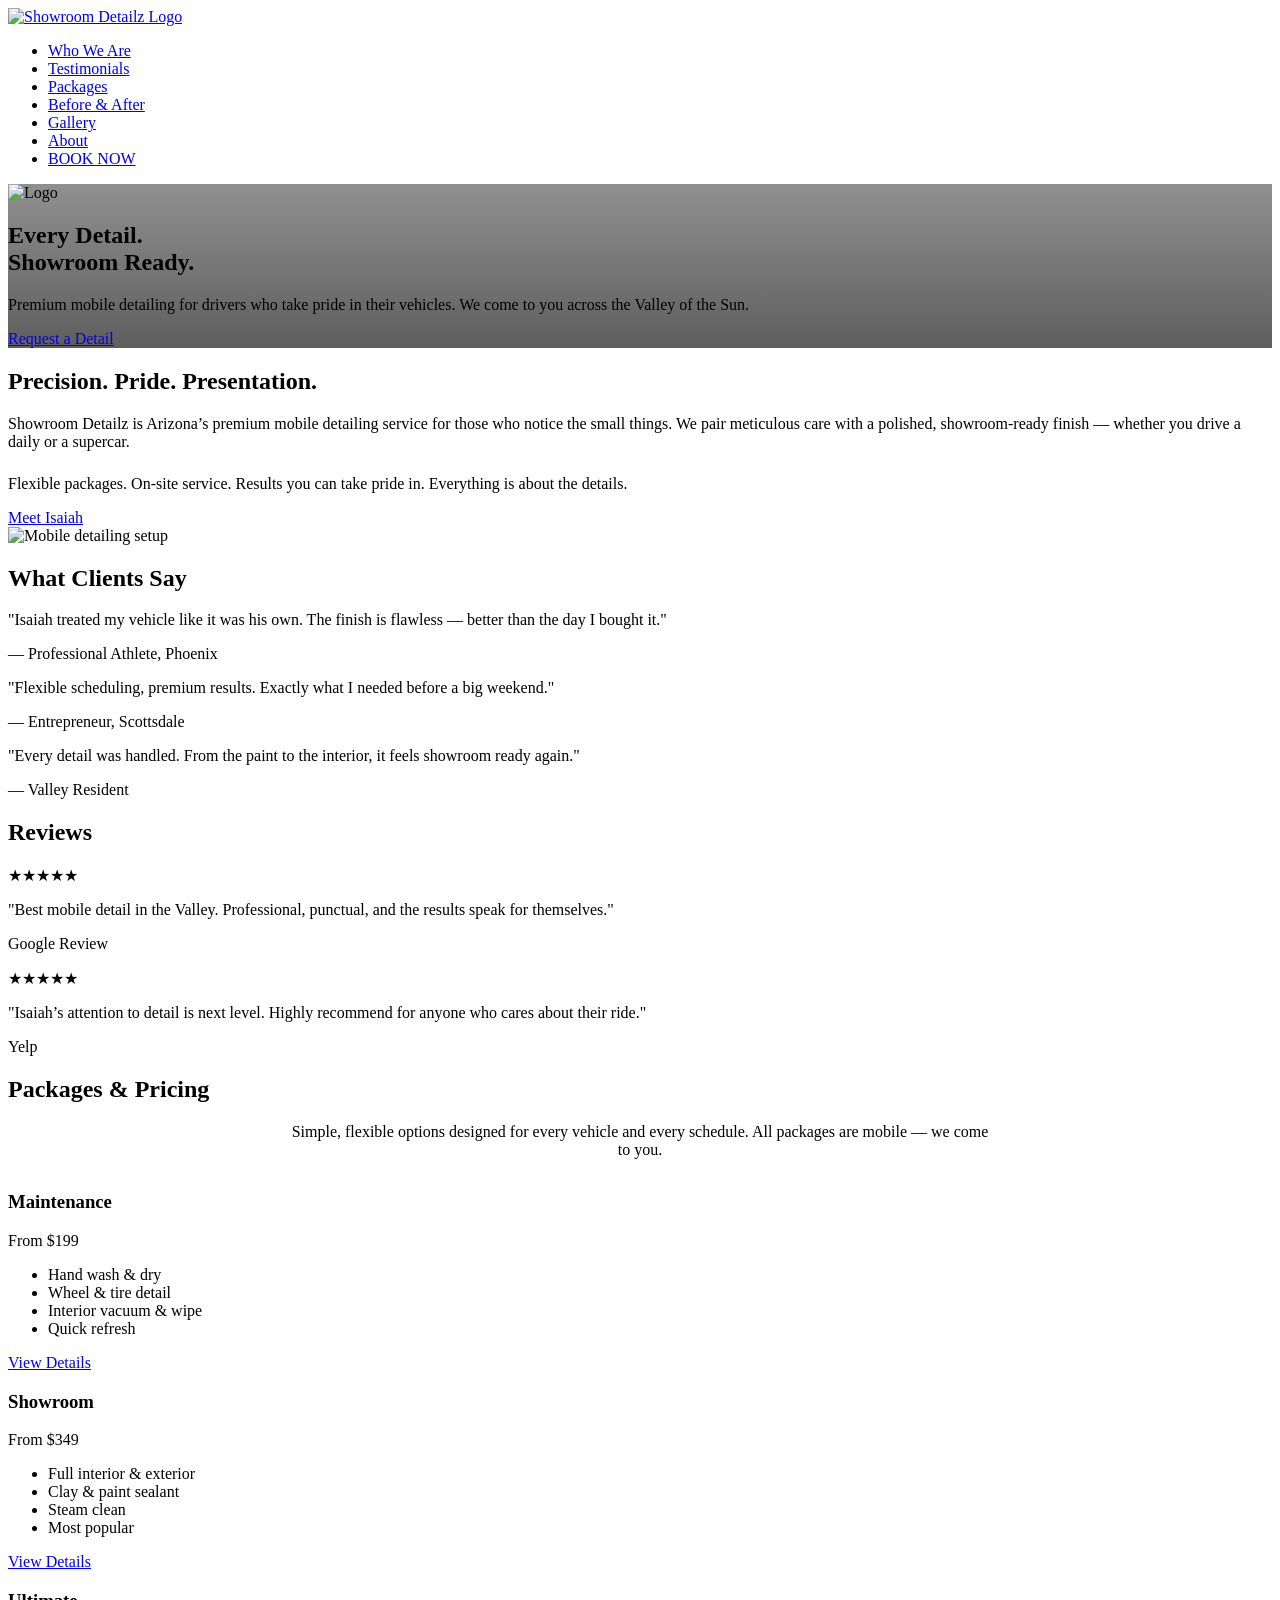
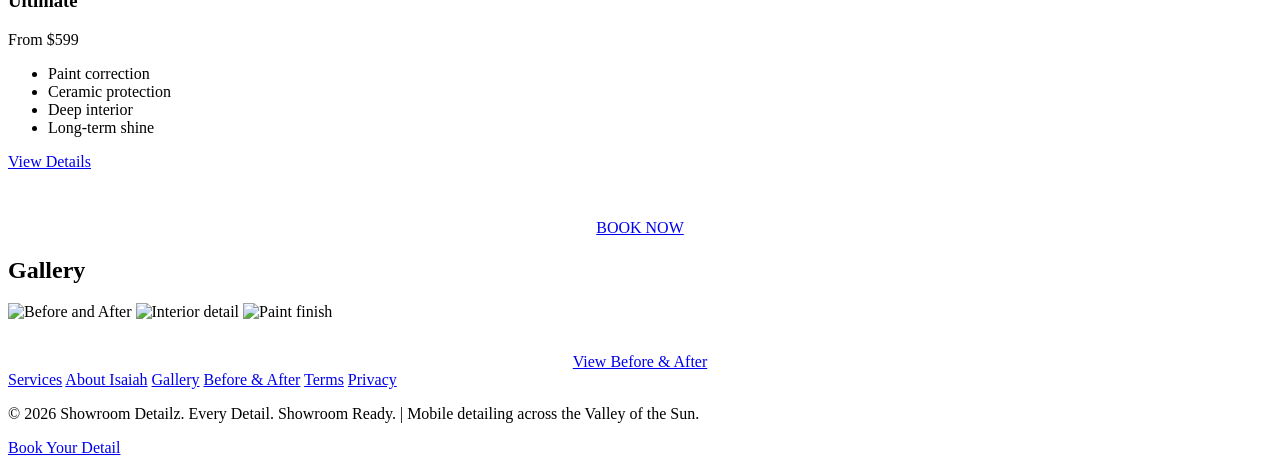
==== index.html @ 02f8d56e "Add home page" ====
<!DOCTYPE html>
<html lang="en">
<head>
  <meta charset="UTF-8">
  <meta name="viewport" content="width=device-width, initial-scale=1.0">
  <title>Showroom Detailz | Every Detail. Showroom Ready.</title>
  <link rel="stylesheet" href="style.css">
</head>
<body>
  <nav>
    <a href="index.html"><img src="imagine_images/bYyBC.jpg" alt="Showroom Detailz Logo" class="logo"></a>
    <ul class="nav-links">
      <li><a href="#who">Who We Are</a></li>
      <li><a href="#testimonials">Testimonials</a></li>
      <li><a href="#pricing">Packages</a></li>
      <li><a href="before-after.html">Before & After</a></li>
      <li><a href="gallery.html">Gallery</a></li>
      <li><a href="about.html">About</a></li>
      <li><a href="https://forms.gohighlevel.com/placeholder" class="cta-nav" target="_blank">BOOK NOW</a></li>
    </ul>
  </nav>

  <section class="hero" style="background: linear-gradient(rgba(8,8,8,0.45), rgba(8,8,8,0.65)), url('imagine_images/h9DfB.jpg') center/cover no-repeat;">
    <img src="imagine_images/bYyBC.jpg" alt="Logo" class="hero-logo">
    <h1>Every Detail.<br>Showroom Ready.</h1>
    <p>Premium mobile detailing for drivers who take pride in their vehicles. We come to you across the Valley of the Sun.</p>
    <a href="https://forms.gohighlevel.com/placeholder" class="btn" target="_blank">Request a Detail</a>
  </section>

  <section id="who" class="who-we-are">
    <div class="who-text">
      <h2>Precision. Pride. Presentation.</h2>
      <div class="gold-line" style="margin-left:0;"></div>
      <p>Showroom Detailz is Arizona’s premium mobile detailing service for those who notice the small things. We pair meticulous care with a polished, showroom-ready finish — whether you drive a daily or a supercar.</p>
      <p style="margin-top:1.5rem;">Flexible packages. On-site service. Results you can take pride in. Everything is about the details.</p>
      <a href="about.html" class="btn" style="margin-top:2rem;">Meet Isaiah</a>
    </div>
    <img src="imagine_images/X09CC.jpg" alt="Mobile detailing setup">
  </section>

  <section id="testimonials" class="testimonials">
    <h2 class="section-title">What Clients Say</h2>
    <div class="gold-line"></div>
    <div class="testimonial-grid">
      <div class="card">
        <p>"Isaiah treated my vehicle like it was his own. The finish is flawless — better than the day I bought it."</p>
        <div class="name">— Professional Athlete, Phoenix</div>
      </div>
      <div class="card">
        <p>"Flexible scheduling, premium results. Exactly what I needed before a big weekend."</p>
        <div class="name">— Entrepreneur, Scottsdale</div>
      </div>
      <div class="card">
        <p>"Every detail was handled. From the paint to the interior, it feels showroom ready again."</p>
        <div class="name">— Valley Resident</div>
      </div>
    </div>
  </section>

  <section id="reviews" class="reviews">
    <h2 class="section-title">Reviews</h2>
    <div class="gold-line"></div>
    <div class="review-grid">
      <div class="card">
        <p>★★★★★</p>
        <p>"Best mobile detail in the Valley. Professional, punctual, and the results speak for themselves."</p>
        <div class="name">Google Review</div>
      </div>
      <div class="card">
        <p>★★★★★</p>
        <p>"Isaiah’s attention to detail is next level. Highly recommend for anyone who cares about their ride."</p>
        <div class="name">Yelp</div>
      </div>
    </div>
  </section>

  <section id="pricing">
    <h2 class="section-title">Packages & Pricing</h2>
    <div class="gold-line"></div>
    <p style="text-align:center; max-width:700px; margin:0 auto 2rem; color:var(--steel);">Simple, flexible options designed for every vehicle and every schedule. All packages are mobile — we come to you.</p>
    <div class="pricing-grid">
      <div class="price-card">
        <h3>Maintenance</h3>
        <div class="price">From $199</div>
        <ul>
          <li>Hand wash & dry</li>
          <li>Wheel & tire detail</li>
          <li>Interior vacuum & wipe</li>
          <li>Quick refresh</li>
        </ul>
        <a href="packages.html" class="btn">View Details</a>
      </div>
      <div class="price-card">
        <h3>Showroom</h3>
        <div class="price">From $349</div>
        <ul>
          <li>Full interior & exterior</li>
          <li>Clay & paint sealant</li>
          <li>Steam clean</li>
          <li>Most popular</li>
        </ul>
        <a href="packages.html" class="btn">View Details</a>
      </div>
      <div class="price-card">
        <h3>Ultimate</h3>
        <div class="price">From $599</div>
        <ul>
          <li>Paint correction</li>
          <li>Ceramic protection</li>
          <li>Deep interior</li>
          <li>Long-term shine</li>
        </ul>
        <a href="packages.html" class="btn">View Details</a>
      </div>
    </div>
    <div style="text-align:center; margin-top:3rem;">
      <a href="https://forms.gohighlevel.com/placeholder" class="btn" target="_blank">BOOK NOW</a>
    </div>
  </section>

  <section>
    <h2 class="section-title">Gallery</h2>
    <div class="gold-line"></div>
    <div class="gallery-grid">
      <img src="imagine_images/rsKq6.jpg" alt="Before and After">
      <img src="imagine_images/j0AiS.jpg" alt="Interior detail">
      <img src="imagine_images/sLGPz.jpg" alt="Paint finish">
    </div>
    <div style="text-align:center; margin-top:2rem;">
      <a href="before-after.html" class="btn">View Before & After</a>
    </div>
  </section>

  <footer>
    <div class="footer-links">
      <a href="packages.html">Services</a>
      <a href="about.html">About Isaiah</a>
      <a href="gallery.html">Gallery</a>
      <a href="before-after.html">Before & After</a>
      <a href="terms.html">Terms</a>
      <a href="privacy.html">Privacy</a>
    </div>
    <p style="color:var(--steel);">© 2026 Showroom Detailz. Every Detail. Showroom Ready. | Mobile detailing across the Valley of the Sun.</p>
    <p style="margin-top:1rem;"><a href="https://forms.gohighlevel.com/placeholder" target="_blank">Book Your Detail</a></p>
  </footer>
</body>
</html>
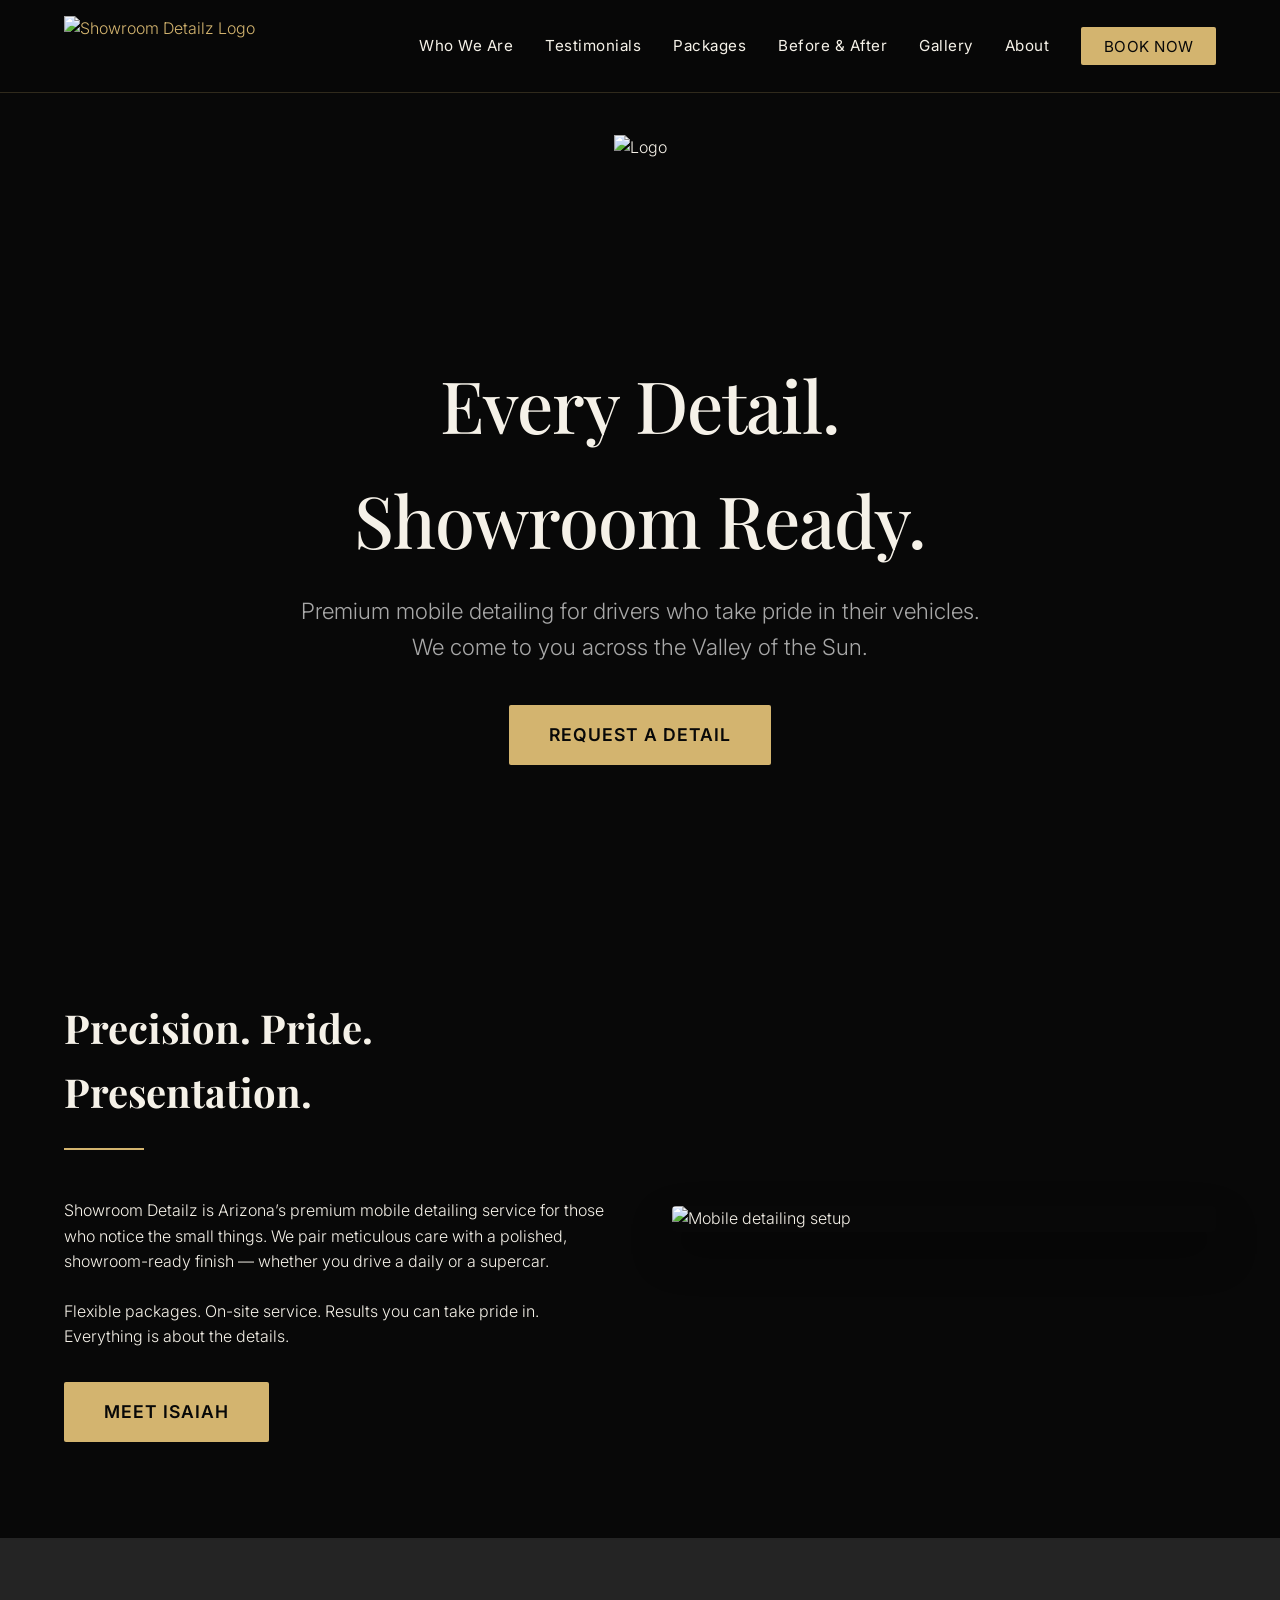
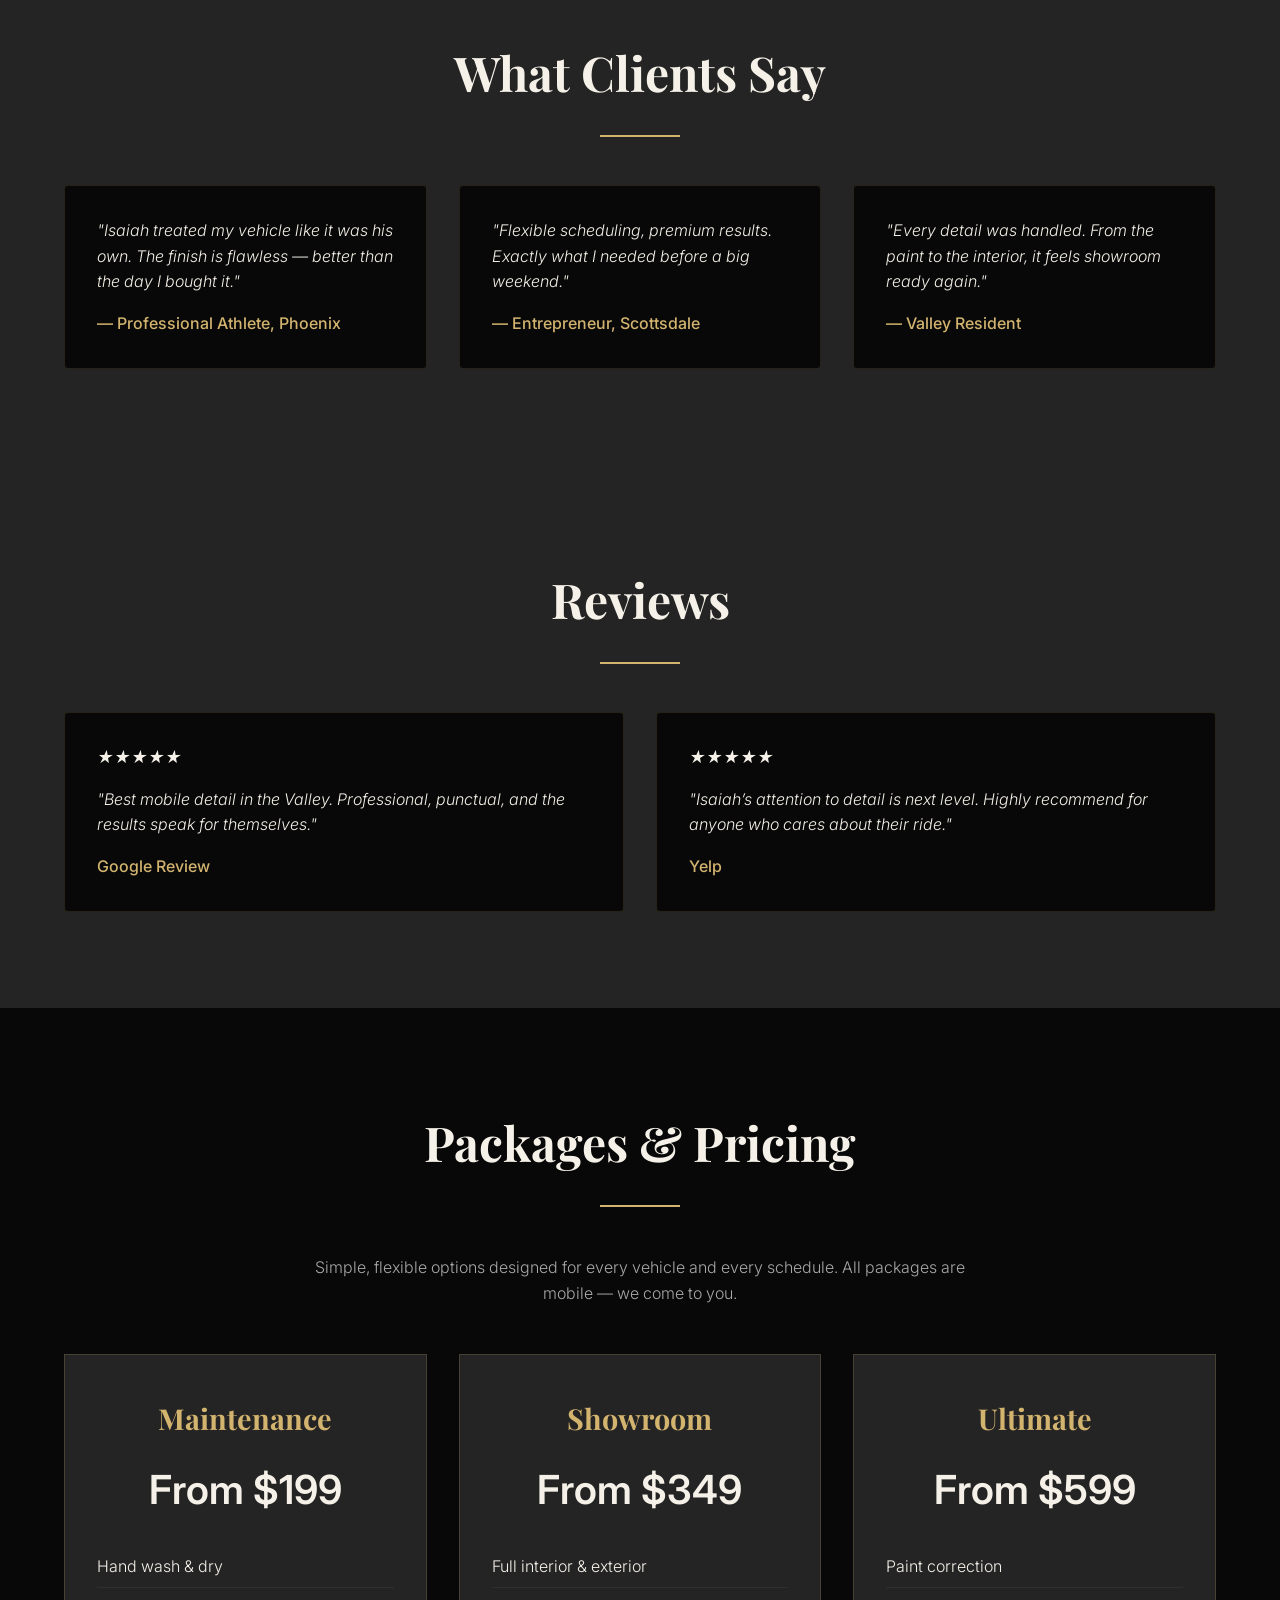
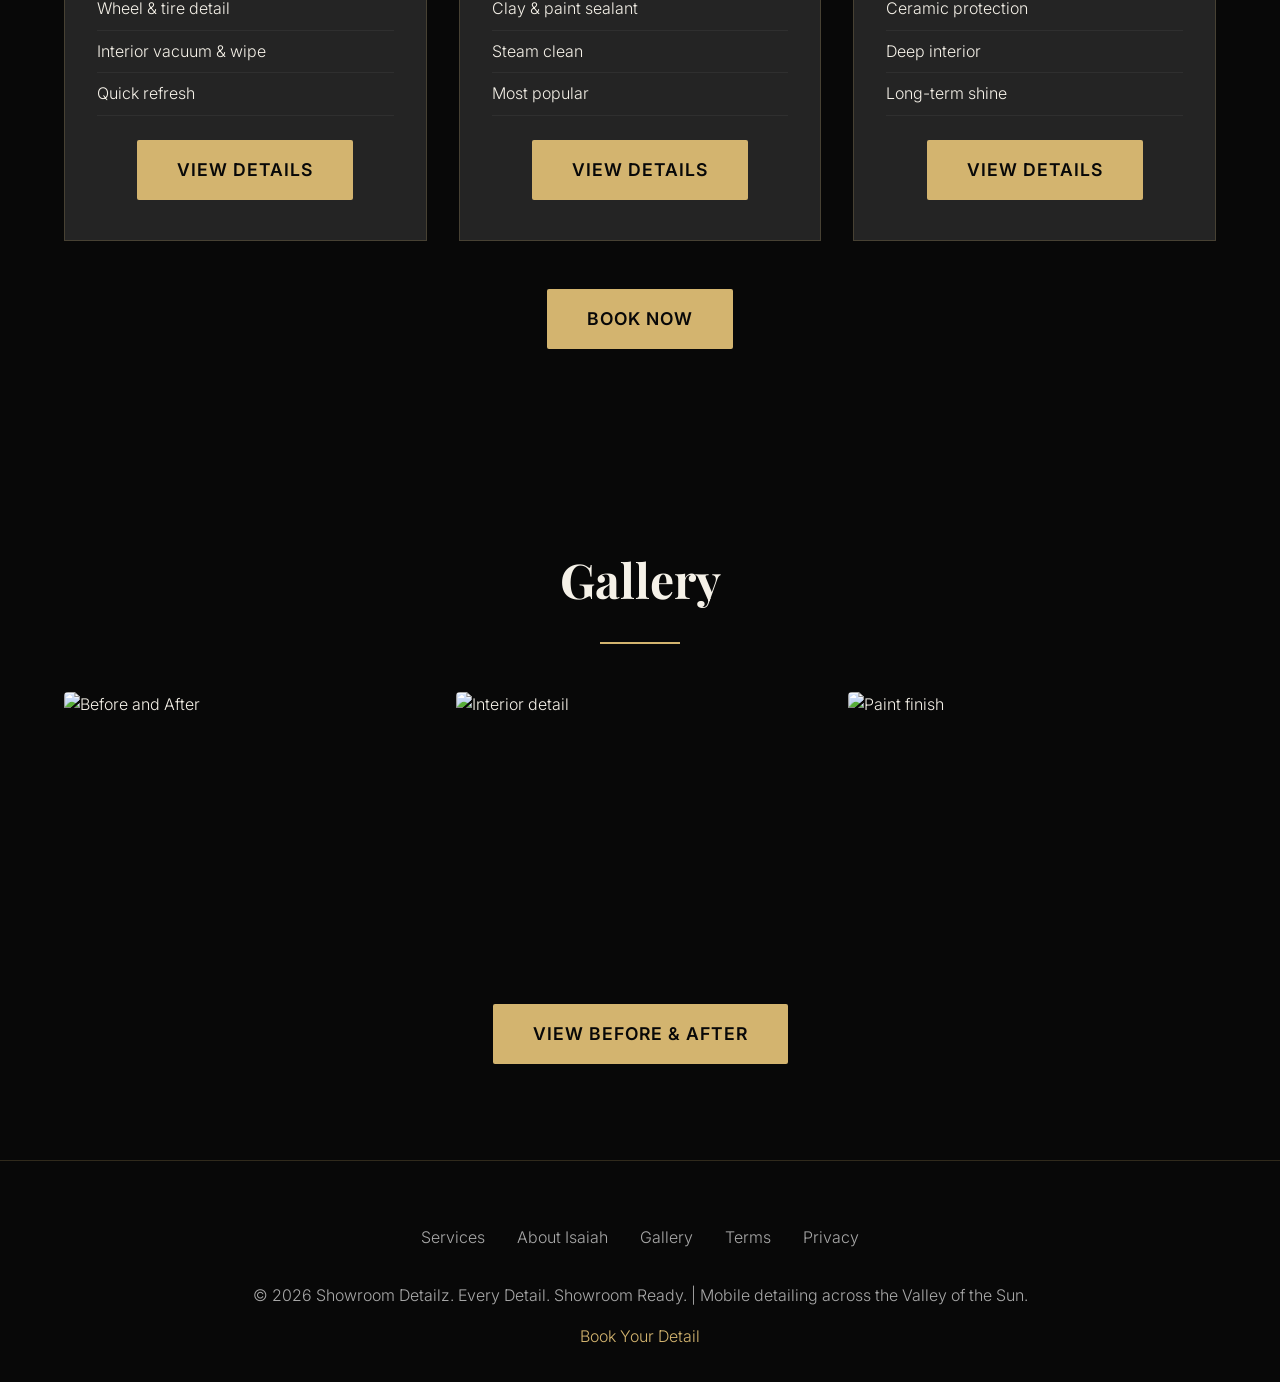
==== commit a0eea902: "Update logo to official primary dark" ====
--- a/index.html
+++ b/index.html
@@ -8,7 +8,7 @@
 </head>
 <body>
   <nav>
-    <a href="index.html"><img src="imagine_images/bYyBC.jpg" alt="Showroom Detailz Logo" class="logo"></a>
+    <a href="index.html"><img src="imagine_images/logo_primary_dark.png" alt="Showroom Detailz Logo" class="logo"></a>
     <ul class="nav-links">
       <li><a href="#who">Who We Are</a></li>
       <li><a href="#testimonials">Testimonials</a></li>
@@ -21,7 +21,7 @@
   </nav>
 
   <section class="hero" style="background: linear-gradient(rgba(8,8,8,0.45), rgba(8,8,8,0.65)), url('imagine_images/h9DfB.jpg') center/cover no-repeat;">
-    <img src="imagine_images/bYyBC.jpg" alt="Logo" class="hero-logo">
+    <img src="imagine_images/logo_primary_dark.png" alt="Logo" class="hero-logo">
     <h1>Every Detail.<br>Showroom Ready.</h1>
     <p>Premium mobile detailing for drivers who take pride in their vehicles. We come to you across the Valley of the Sun.</p>
     <a href="https://forms.gohighlevel.com/placeholder" class="btn" target="_blank">Request a Detail</a>
@@ -136,7 +136,6 @@
       <a href="packages.html">Services</a>
       <a href="about.html">About Isaiah</a>
       <a href="gallery.html">Gallery</a>
-      <a href="before-after.html">Before & After</a>
       <a href="terms.html">Terms</a>
       <a href="privacy.html">Privacy</a>
     </div>
--- a/style.css
+++ b/style.css
@@ -0,0 +1,344 @@
+/* Showroom Detailz - Premium Website Styles
+   Colors from Brand Kit: Gloss Black #080808, Signature Gold #D3B46F, Warm Ivory #F5F1E8, Carbon #242424, Steel Gray #A8A8A8
+   70% black, 20% ivory, 10% gold
+*/
+
+@import url('https://fonts.googleapis.com/css2?family=Playfair+Display:wght@400;500;600;700&family=Inter:wght@300;400;500;600&display=swap');
+
+:root {
+  --black: #080808;
+  --gold: #D3B46F;
+  --ivory: #F5F1E8;
+  --carbon: #242424;
+  --steel: #A8A8A8;
+  --font-serif: 'Playfair Display', serif;
+  --font-sans: 'Inter', sans-serif;
+}
+
+* {
+  margin: 0;
+  padding: 0;
+  box-sizing: border-box;
+}
+
+body {
+  background-color: var(--black);
+  color: var(--ivory);
+  font-family: var(--font-sans);
+  font-weight: 300;
+  line-height: 1.6;
+  overflow-x: hidden;
+}
+
+a {
+  color: var(--gold);
+  text-decoration: none;
+  transition: opacity 0.3s;
+}
+
+a:hover {
+  opacity: 0.8;
+}
+
+img {
+  max-width: 100%;
+  height: auto;
+  display: block;
+}
+
+/* Navigation */
+nav {
+  position: fixed;
+  top: 0;
+  width: 100%;
+  background: rgba(8, 8, 8, 0.95);
+  backdrop-filter: blur(10px);
+  z-index: 1000;
+  padding: 1rem 5%;
+  display: flex;
+  justify-content: space-between;
+  align-items: center;
+  border-bottom: 1px solid rgba(211, 180, 111, 0.2);
+}
+
+.logo {
+  height: 60px;
+}
+
+.nav-links {
+  display: flex;
+  gap: 2rem;
+  list-style: none;
+  align-items: center;
+}
+
+.nav-links a {
+  color: var(--ivory);
+  font-weight: 400;
+  font-size: 0.95rem;
+  letter-spacing: 0.5px;
+}
+
+.cta-nav {
+  background: var(--gold);
+  color: var(--black) !important;
+  padding: 0.6rem 1.4rem;
+  border-radius: 2px;
+  font-weight: 500;
+  font-family: var(--font-sans);
+}
+
+/* Hero */
+.hero {
+  height: 100vh;
+  background: linear-gradient(rgba(8,8,8,0.45), rgba(8,8,8,0.65)), url('imagine_images/h9DfB.jpg') center/cover no-repeat;
+  display: flex;
+  flex-direction: column;
+  justify-content: center;
+  align-items: center;
+  text-align: center;
+  padding: 0 5%;
+  position: relative;
+}
+
+.hero-logo {
+  height: 180px;
+  margin-bottom: 2rem;
+}
+
+.hero h1 {
+  font-family: var(--font-serif);
+  font-size: 4.5rem;
+  font-weight: 500;
+  letter-spacing: -1px;
+  margin-bottom: 1rem;
+  color: var(--ivory);
+}
+
+.hero p {
+  font-size: 1.4rem;
+  max-width: 700px;
+  margin-bottom: 2.5rem;
+  color: var(--steel);
+}
+
+.btn {
+  display: inline-block;
+  background: var(--gold);
+  color: var(--black);
+  padding: 1rem 2.5rem;
+  font-weight: 600;
+  font-size: 1.1rem;
+  letter-spacing: 1px;
+  text-transform: uppercase;
+  border: none;
+  cursor: pointer;
+  transition: all 0.3s;
+  border-radius: 2px;
+}
+
+.btn:hover {
+  background: #e0c07a;
+  transform: translateY(-2px);
+}
+
+/* Sections */
+section {
+  padding: 6rem 5%;
+  max-width: 1400px;
+  margin: 0 auto;
+}
+
+.section-title {
+  font-family: var(--font-serif);
+  font-size: 3rem;
+  text-align: center;
+  margin-bottom: 1rem;
+  color: var(--ivory);
+}
+
+.gold-line {
+  width: 80px;
+  height: 2px;
+  background: var(--gold);
+  margin: 1.5rem auto 3rem;
+}
+
+.who-we-are {
+  display: grid;
+  grid-template-columns: 1fr 1fr;
+  gap: 4rem;
+  align-items: center;
+}
+
+.who-we-are img {
+  border-radius: 4px;
+  box-shadow: 0 20px 40px rgba(0,0,0,0.4);
+}
+
+.who-text h2 {
+  font-family: var(--font-serif);
+  font-size: 2.5rem;
+  margin-bottom: 1.5rem;
+}
+
+/* Testimonials & Reviews */
+.testimonials, .reviews {
+  background: var(--carbon);
+  padding: 6rem 5%;
+}
+
+.testimonial-grid, .review-grid {
+  display: grid;
+  grid-template-columns: repeat(auto-fit, minmax(300px, 1fr));
+  gap: 2rem;
+  margin-top: 2rem;
+}
+
+.card {
+  background: var(--black);
+  padding: 2rem;
+  border: 1px solid rgba(211, 180, 111, 0.15);
+  border-radius: 4px;
+}
+
+.card p {
+  font-style: italic;
+  margin-bottom: 1rem;
+}
+
+.card .name {
+  color: var(--gold);
+  font-weight: 500;
+}
+
+/* Pricing */
+.pricing-grid {
+  display: grid;
+  grid-template-columns: repeat(auto-fit, minmax(280px, 1fr));
+  gap: 2rem;
+  margin-top: 3rem;
+}
+
+.price-card {
+  background: var(--carbon);
+  padding: 2.5rem 2rem;
+  text-align: center;
+  border: 1px solid rgba(211, 180, 111, 0.2);
+  transition: transform 0.3s;
+}
+
+.price-card:hover {
+  transform: translateY(-8px);
+  border-color: var(--gold);
+}
+
+.price-card h3 {
+  font-family: var(--font-serif);
+  font-size: 1.8rem;
+  margin-bottom: 1rem;
+  color: var(--gold);
+}
+
+.price {
+  font-size: 2.5rem;
+  font-weight: 600;
+  margin: 1rem 0;
+}
+
+.price-card ul {
+  list-style: none;
+  margin: 1.5rem 0;
+  text-align: left;
+}
+
+.price-card li {
+  padding: 0.5rem 0;
+  border-bottom: 1px solid rgba(255,255,255,0.05);
+}
+
+/* Gallery */
+.gallery-grid {
+  display: grid;
+  grid-template-columns: repeat(auto-fit, minmax(300px, 1fr));
+  gap: 1.5rem;
+  margin-top: 2rem;
+}
+
+.gallery-grid img {
+  width: 100%;
+  height: 280px;
+  object-fit: cover;
+  border-radius: 4px;
+  transition: transform 0.4s;
+}
+
+.gallery-grid img:hover {
+  transform: scale(1.03);
+}
+
+/* Footer */
+footer {
+  background: var(--black);
+  padding: 4rem 5% 2rem;
+  border-top: 1px solid rgba(211, 180, 111, 0.2);
+  text-align: center;
+}
+
+.footer-links {
+  display: flex;
+  justify-content: center;
+  gap: 2rem;
+  margin-bottom: 2rem;
+  flex-wrap: wrap;
+}
+
+.footer-links a {
+  color: var(--steel);
+}
+
+/* About Page specific */
+.about-hero {
+  display: grid;
+  grid-template-columns: 1fr 1.5fr;
+  gap: 4rem;
+  align-items: center;
+  padding: 8rem 5% 4rem;
+}
+
+.about-hero img {
+  border-radius: 4px;
+  max-height: 500px;
+  object-fit: cover;
+  width: 100%;
+}
+
+.socials {
+  display: flex;
+  gap: 1.5rem;
+  margin-top: 1.5rem;
+}
+
+.socials a {
+  color: var(--gold);
+  font-size: 1.5rem;
+}
+
+/* Responsive */
+@media (max-width: 900px) {
+  .hero h1 { font-size: 3rem; }
+  .who-we-are, .about-hero { grid-template-columns: 1fr; }
+  .nav-links { display: none; }
+  nav { justify-content: center; }
+}
+
+.page-header {
+  padding: 8rem 5% 3rem;
+  text-align: center;
+  background: var(--carbon);
+}
+
+.page-header h1 {
+  font-family: var(--font-serif);
+  font-size: 3.5rem;
+}
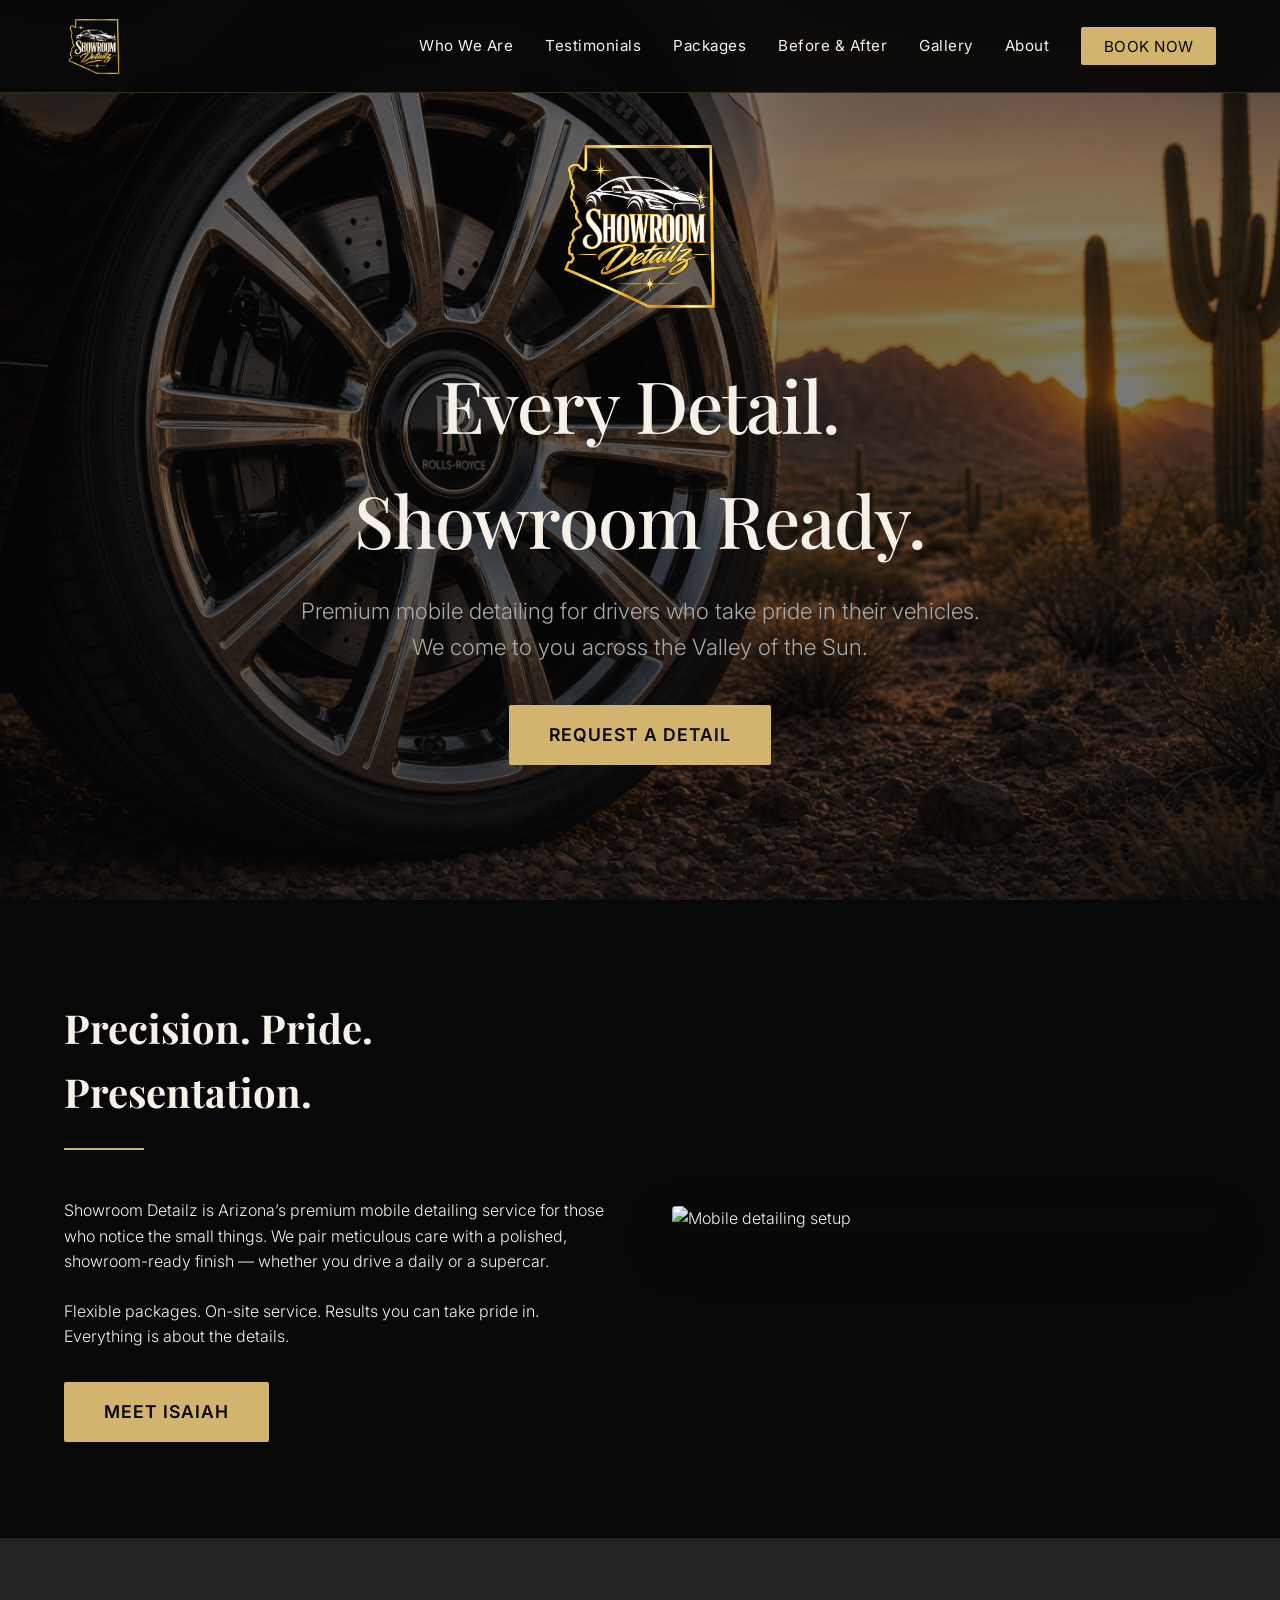
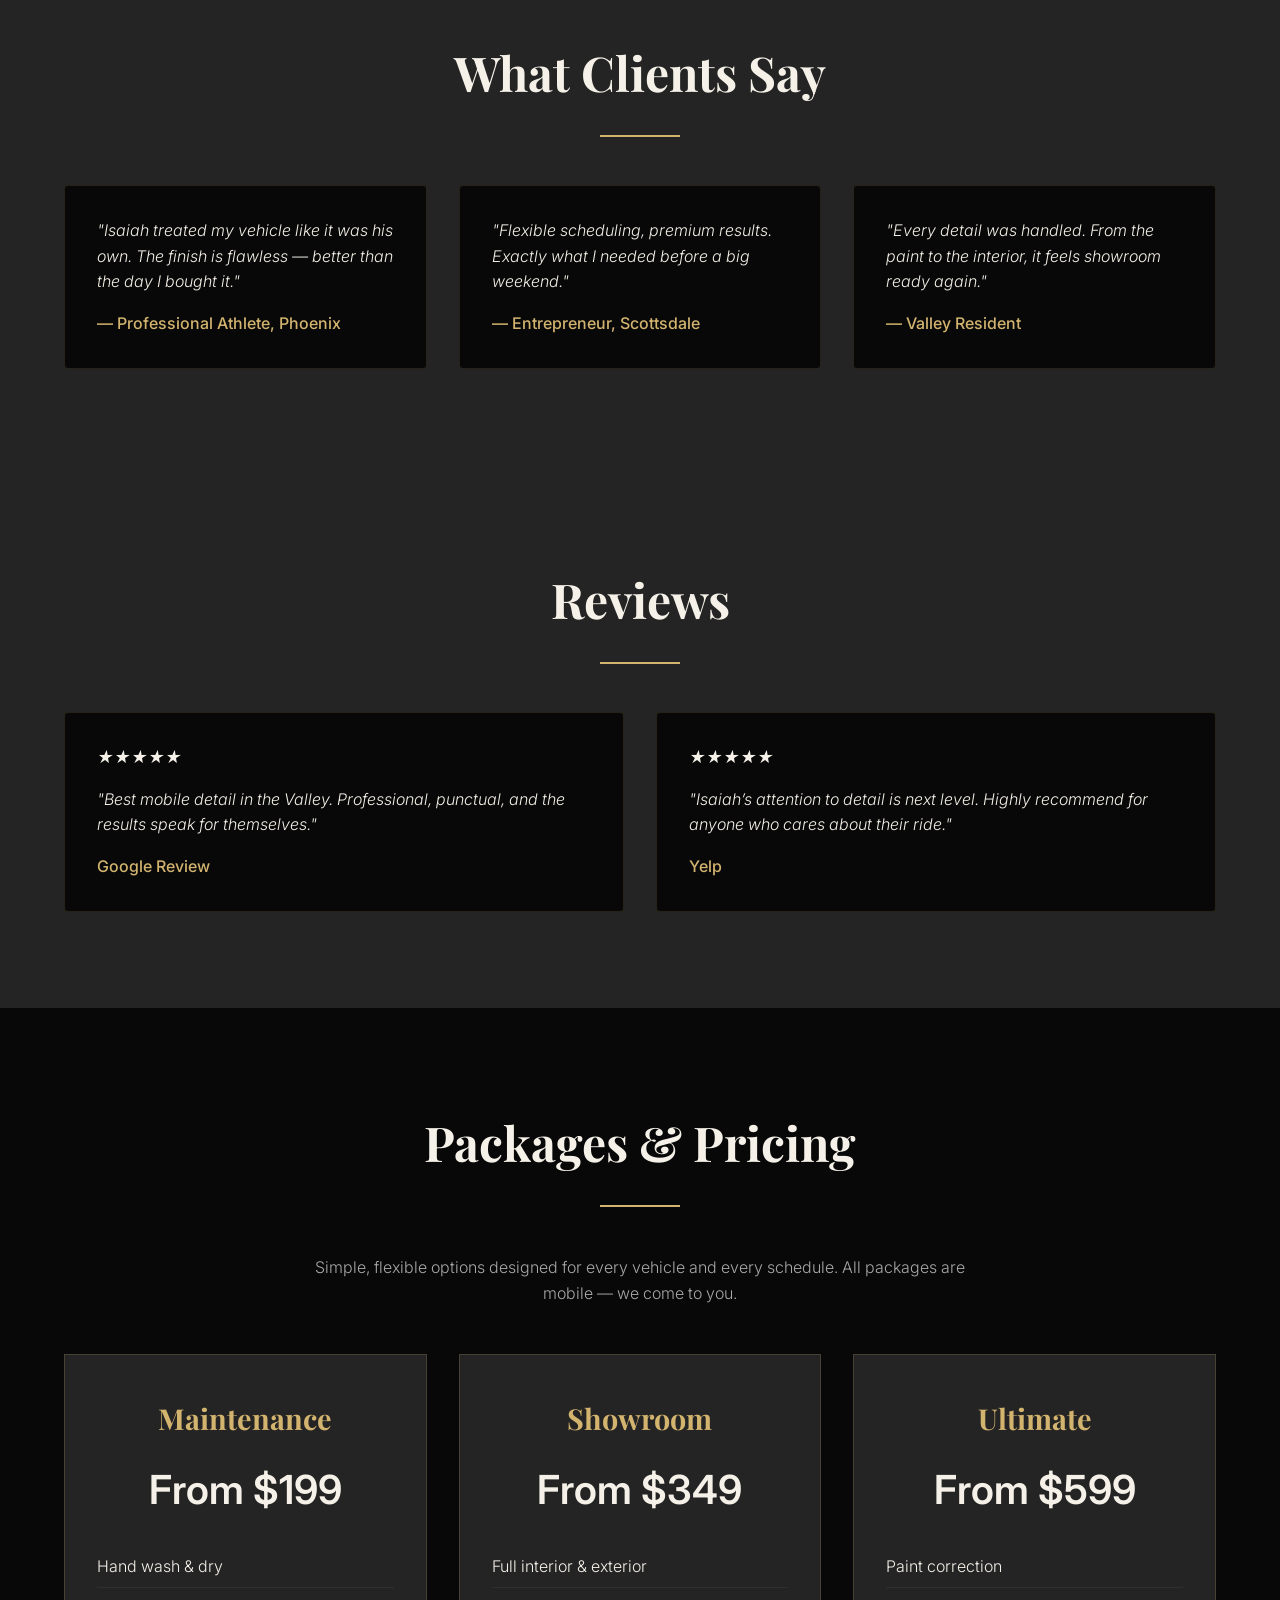
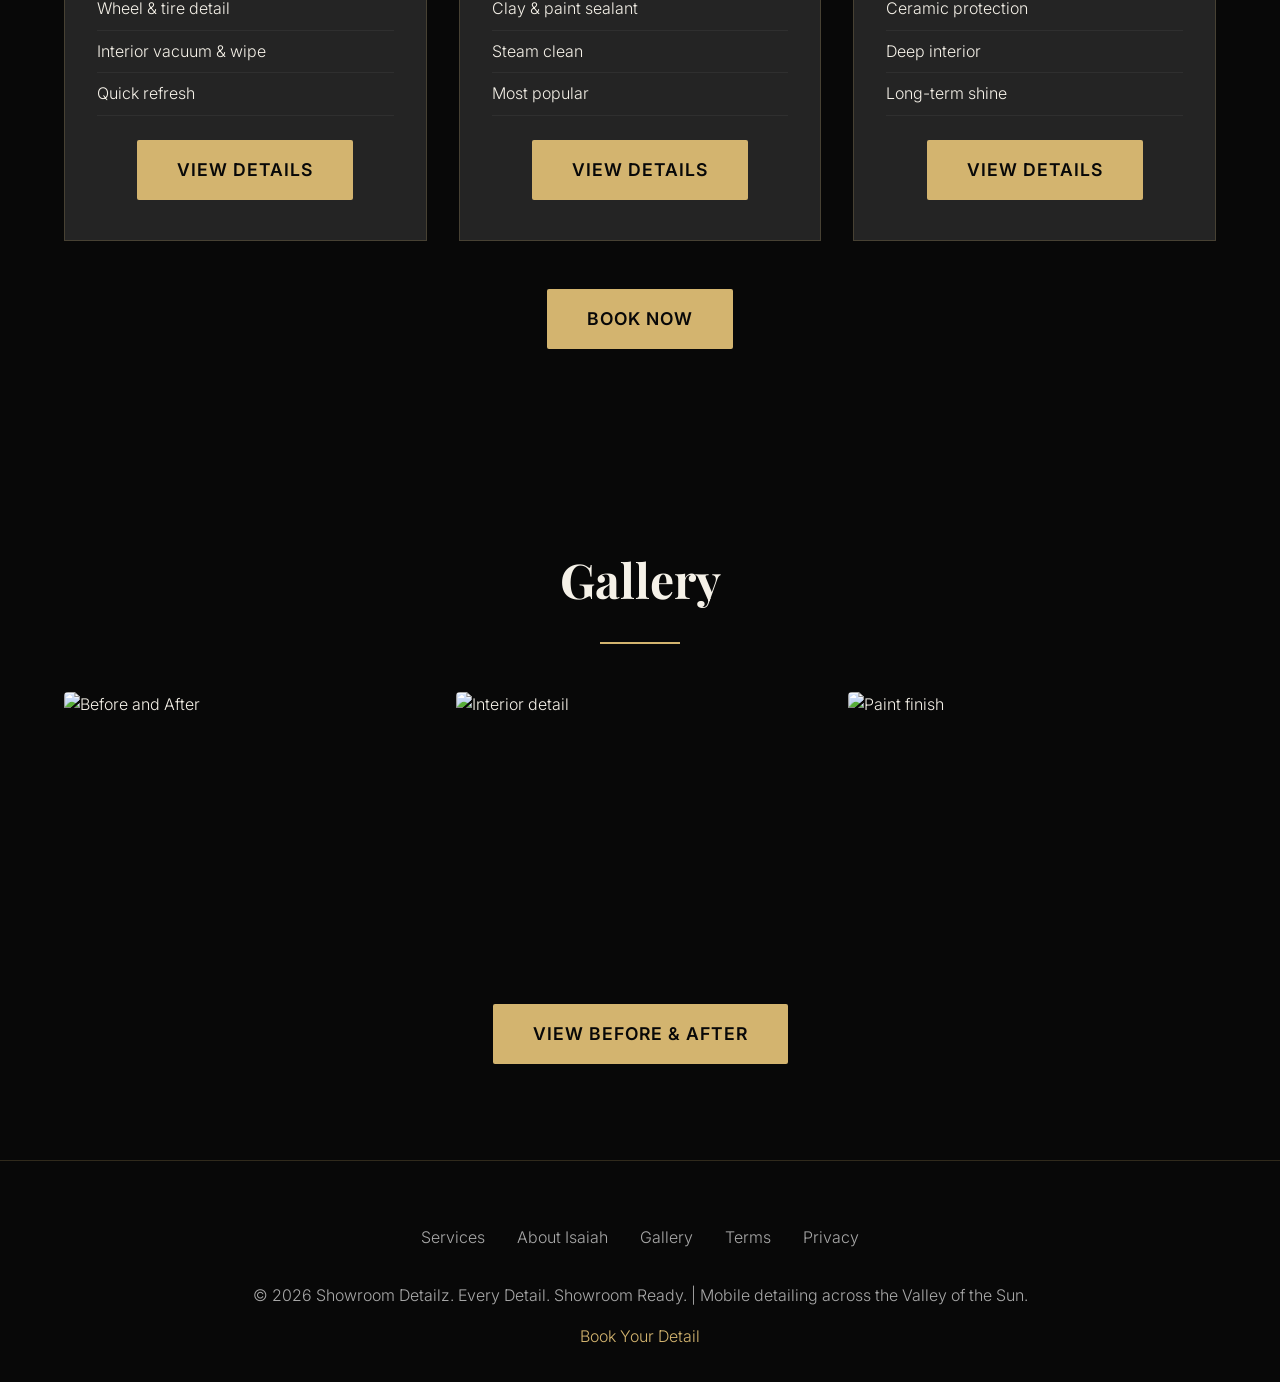
==== commit f8c5ae1c: "Point logo to uploaded real file" ====
--- a/index.html
+++ b/index.html
@@ -8,7 +8,7 @@
 </head>
 <body>
   <nav>
-    <a href="index.html"><img src="imagine_images/logo_primary_dark.png" alt="Showroom Detailz Logo" class="logo"></a>
+    <a href="index.html"><img src="imagine_images/Showroom%20Detailz%20Arizona%20Logo-1.png" alt="Showroom Detailz Logo" class="logo"></a>
     <ul class="nav-links">
       <li><a href="#who">Who We Are</a></li>
       <li><a href="#testimonials">Testimonials</a></li>
@@ -21,7 +21,7 @@
   </nav>
 
   <section class="hero" style="background: linear-gradient(rgba(8,8,8,0.45), rgba(8,8,8,0.65)), url('imagine_images/h9DfB.jpg') center/cover no-repeat;">
-    <img src="imagine_images/logo_primary_dark.png" alt="Logo" class="hero-logo">
+    <img src="imagine_images/Showroom%20Detailz%20Arizona%20Logo-1.png" alt="Logo" class="hero-logo">
     <h1>Every Detail.<br>Showroom Ready.</h1>
     <p>Premium mobile detailing for drivers who take pride in their vehicles. We come to you across the Valley of the Sun.</p>
     <a href="https://forms.gohighlevel.com/placeholder" class="btn" target="_blank">Request a Detail</a>
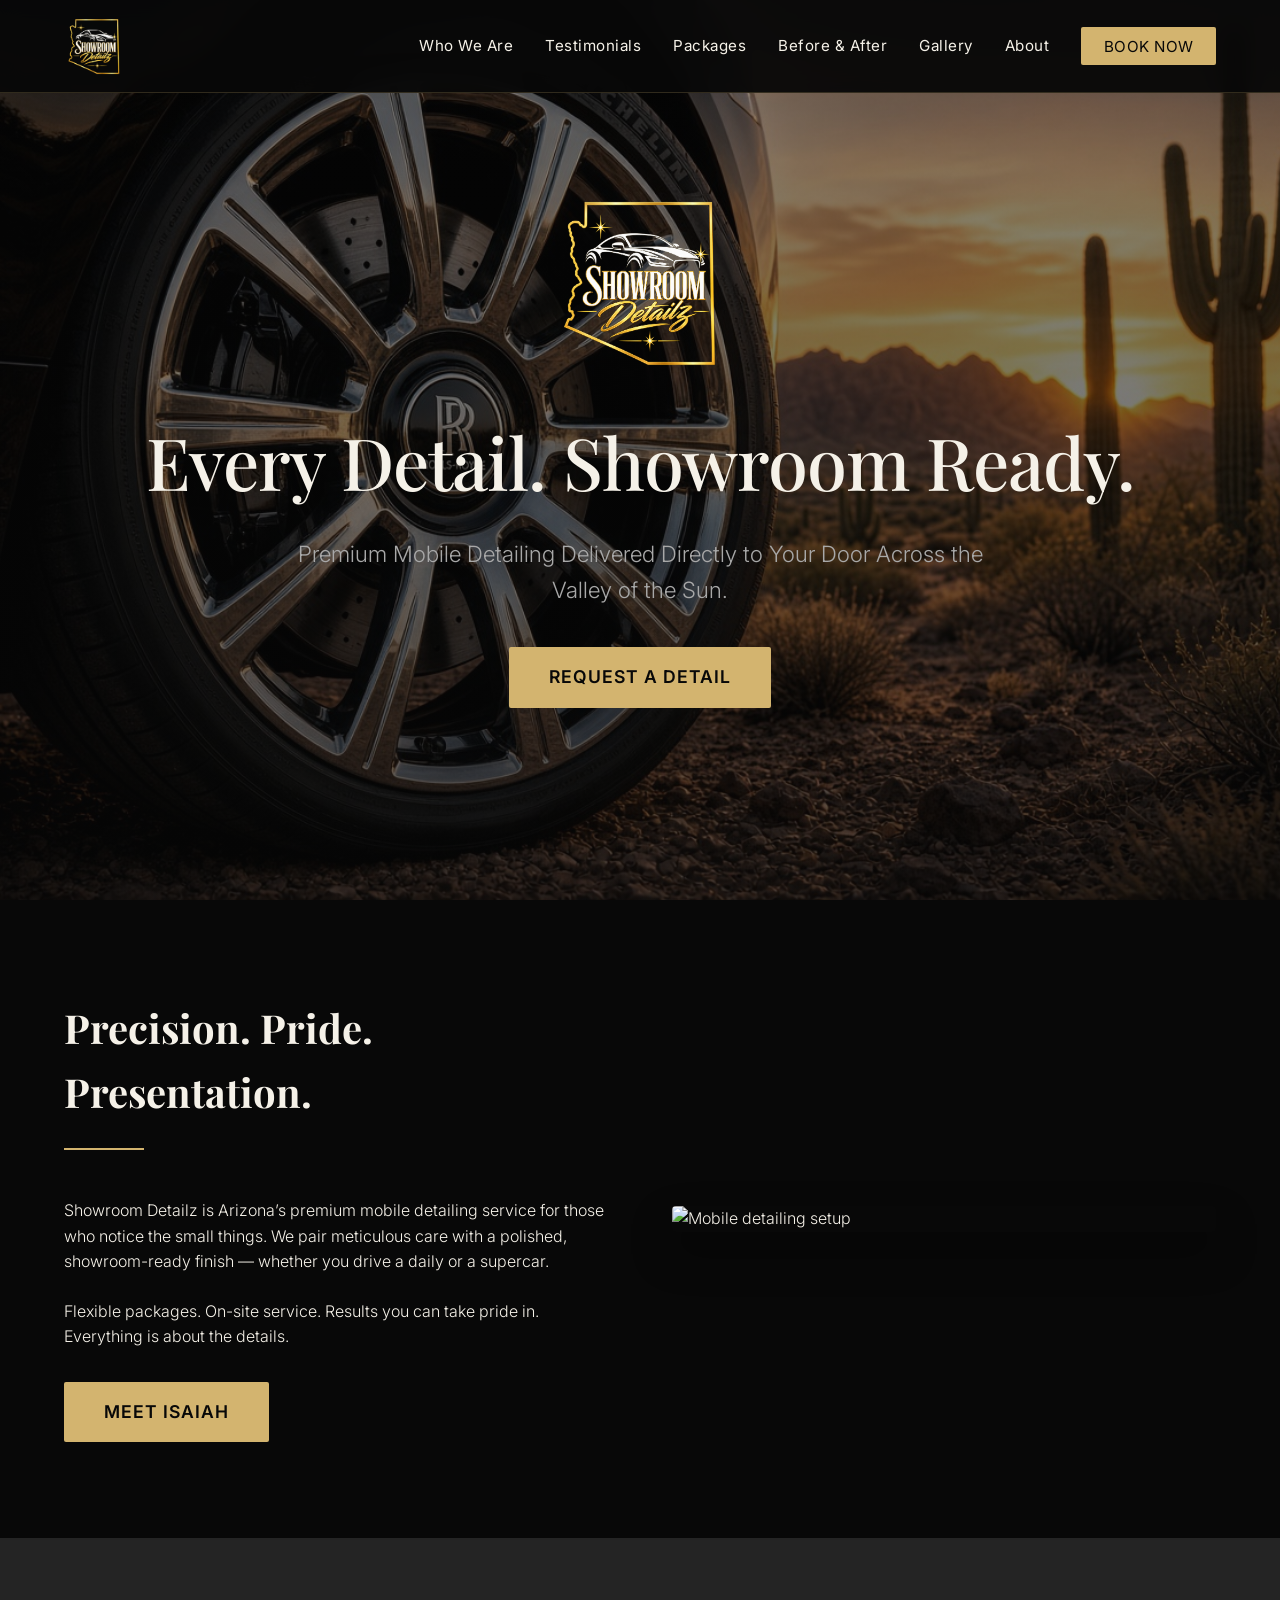
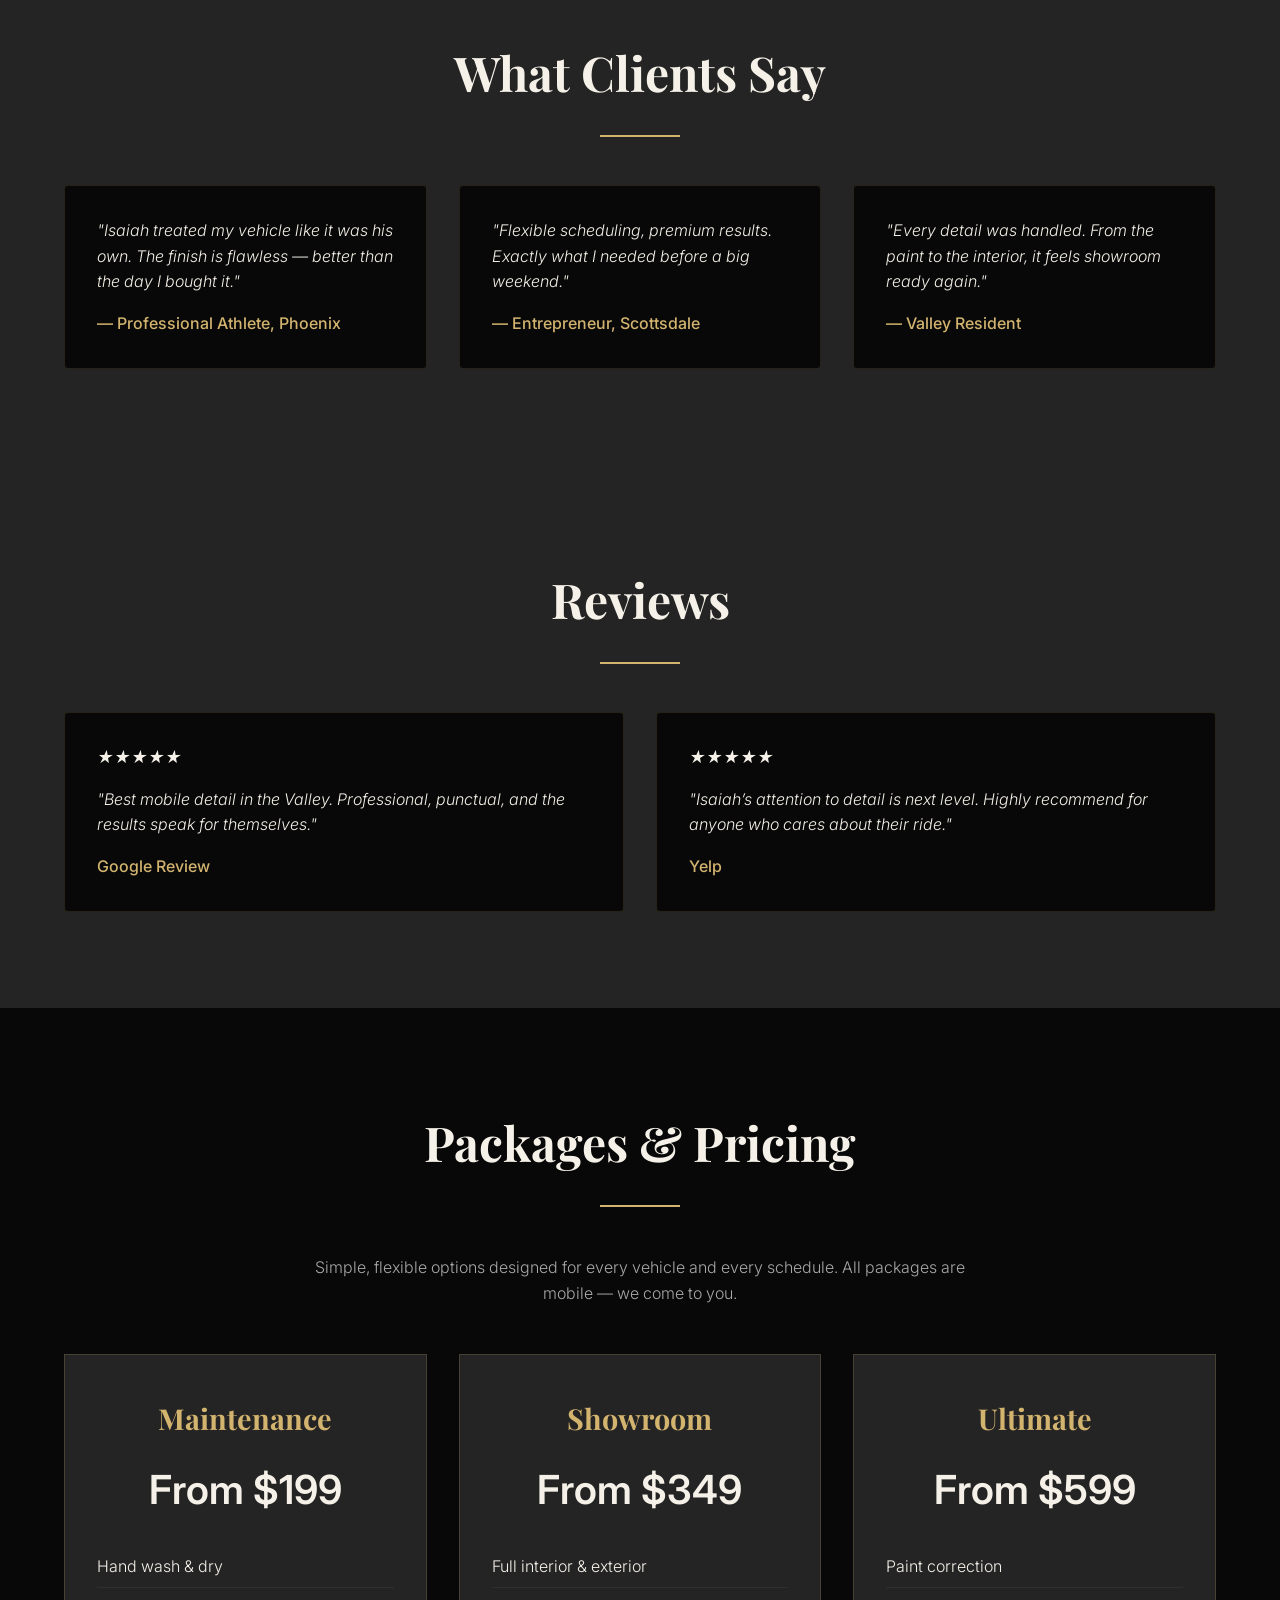
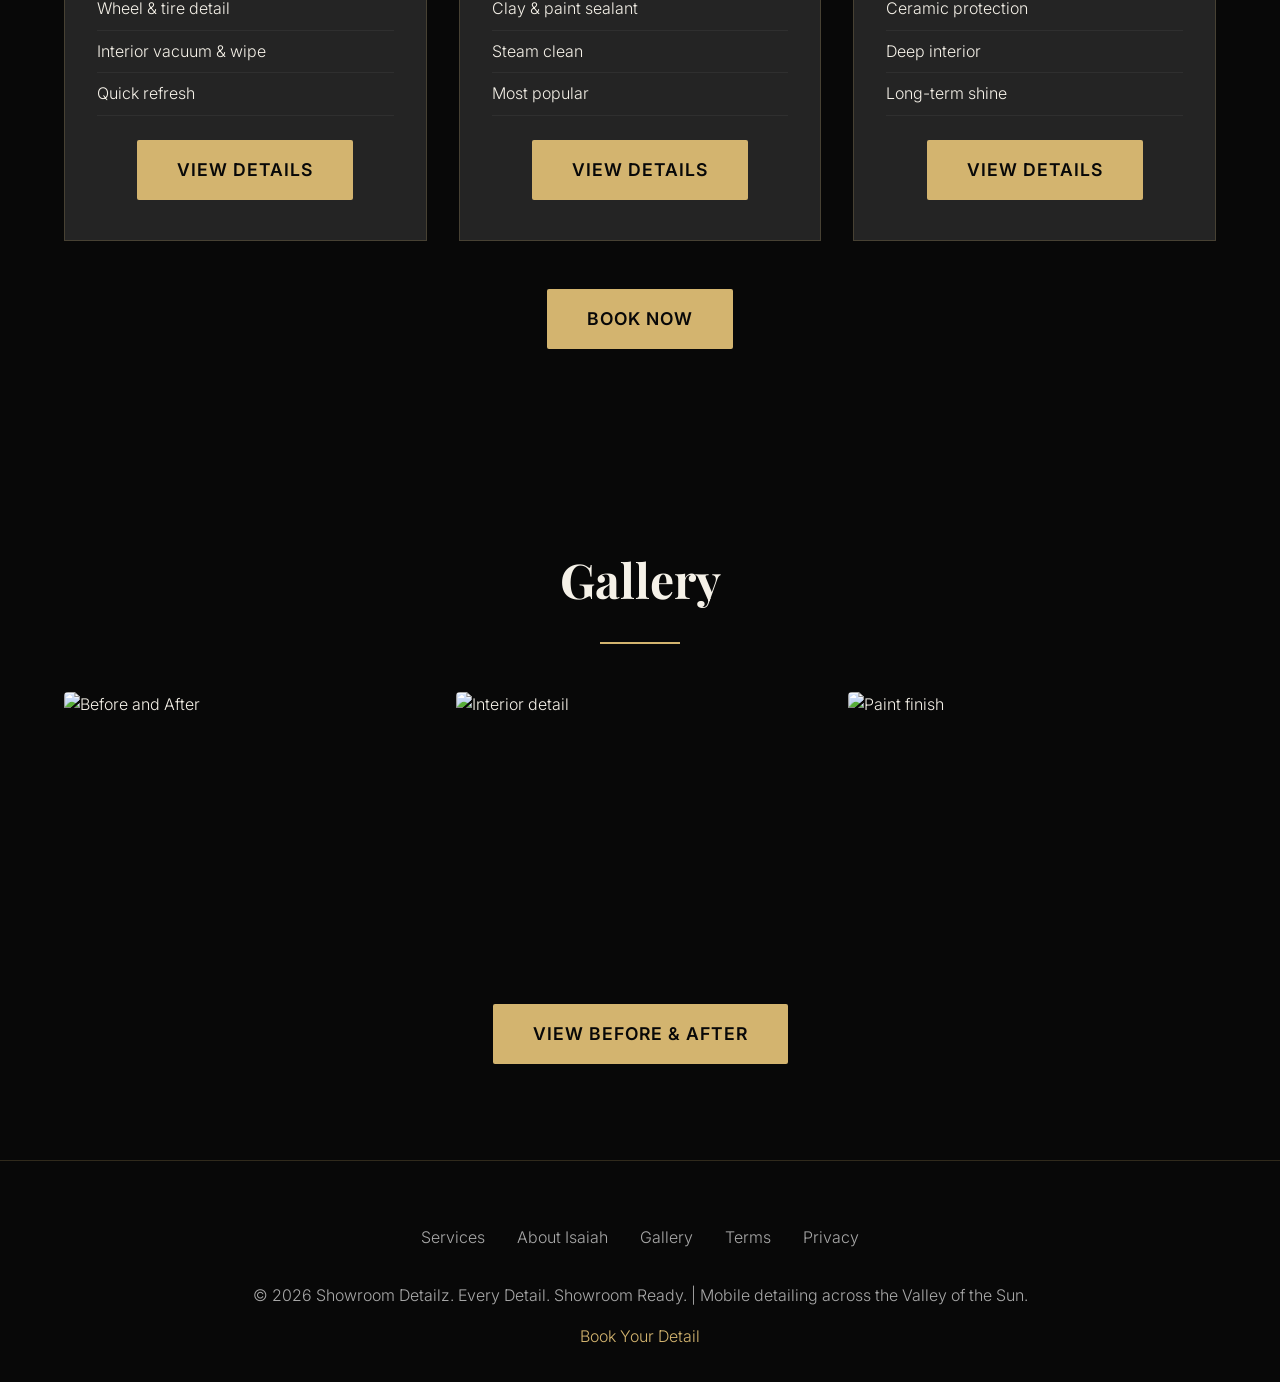
==== commit 336a8f81: "Update hero motto" ====
--- a/index.html
+++ b/index.html
@@ -22,8 +22,8 @@
 
   <section class="hero" style="background: linear-gradient(rgba(8,8,8,0.45), rgba(8,8,8,0.65)), url('imagine_images/h9DfB.jpg') center/cover no-repeat;">
     <img src="imagine_images/Showroom%20Detailz%20Arizona%20Logo-1.png" alt="Logo" class="hero-logo">
-    <h1>Every Detail.<br>Showroom Ready.</h1>
-    <p>Premium mobile detailing for drivers who take pride in their vehicles. We come to you across the Valley of the Sun.</p>
+    <h1>Every Detail. Showroom Ready.</h1>
+    <p>Premium Mobile Detailing Delivered Directly to Your Door Across the Valley of the Sun.</p>
     <a href="https://forms.gohighlevel.com/placeholder" class="btn" target="_blank">Request a Detail</a>
   </section>
 
